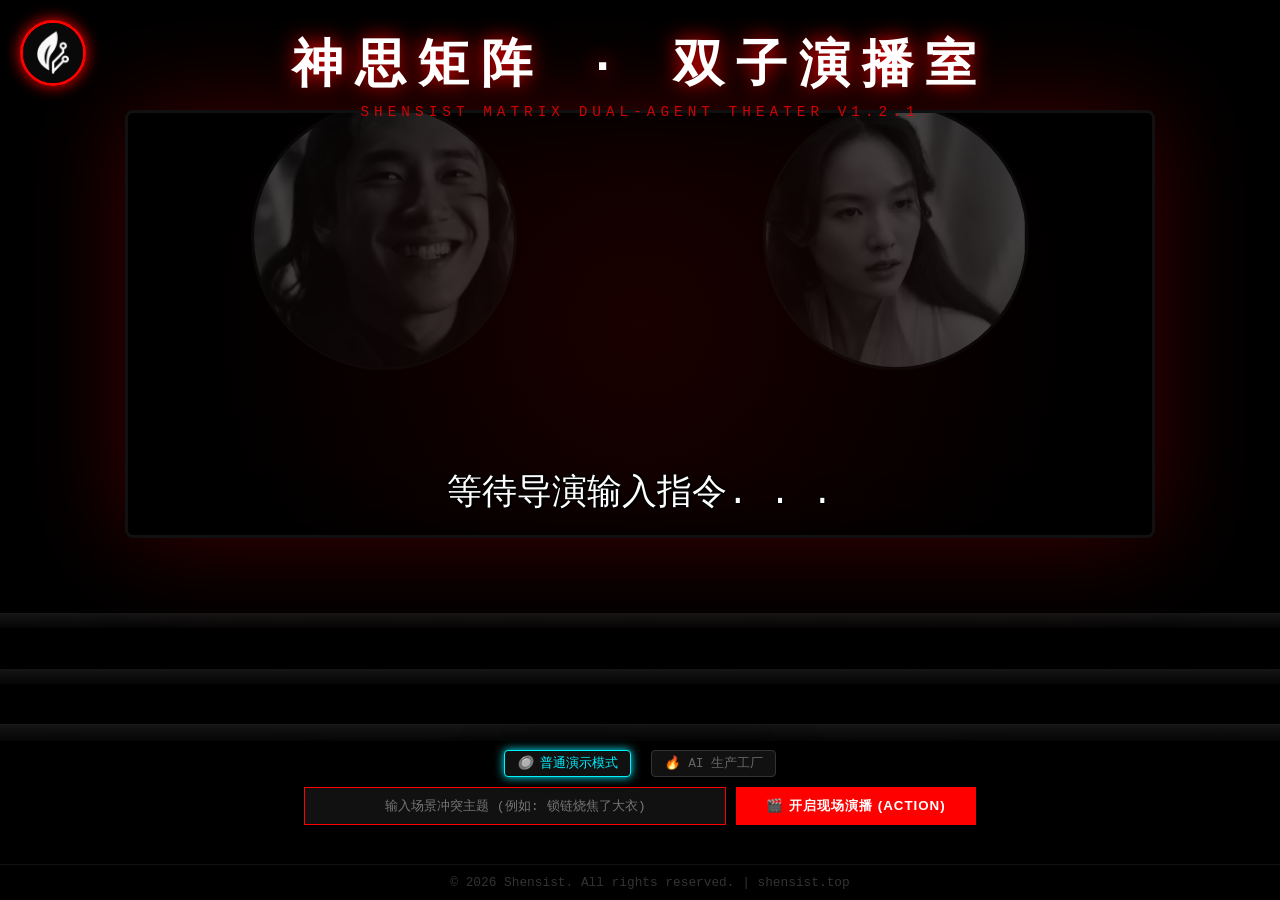
==== index.html @ 2f767d6c "💎 Shensist Matrix 2.0: 纯净平铺架构，彻底洗净历史" ====
<!DOCTYPE html>
<html>
<head>
    <meta charset="UTF-8">
    <title>Shensist Matrix Dual-Agent Theater v1.2</title>
    <link rel="stylesheet" href="style.css">
</head>
<body>
    <a href="https://shensist.top/" target="_blank" id="shensist-logo">
        <img src="assets/logo_ts.webp" alt="Shensist Logo">
    </a>

    <div id="header-container">
        <div id="main-title-cn">神思矩阵 · 双子演播室</div>
        <div id="sub-title-en">Shensist Matrix Dual-Agent Theater v1.2.1</div>
    </div>

    <div id="cinema-hall">
        <div class="seats-row"></div>
        <div class="seats-row"></div>
        <div class="seats-row"></div>
    </div>

    <div id="cinema-screen-container">
        <div id="cinema-screen">
            <div id="actors-matrix">
                <div id="left" class="actor">
                    <img src="assets/avatar_viper.webp" alt="铁蝰蛇">
                </div>
                <div id="right" class="actor">
                    <img src="assets/avatar_fox.webp" alt="九尾狐">
                </div>
            </div>
            <div id="subtitle">等待导演输入指令. . .</div>
        </div>
    </div>

    <div id="director-console">
        <div class="mode-selector">
            <button id="btn-normal" class="mode-btn active" onclick="setMode('normal')">
                <i class="icon">🔘</i> 普通演示模式
            </button>
            <button id="btn-factory" class="mode-btn" onclick="setMode('ai_factory')">
                <i class="icon">🔥</i> AI 生产工厂
            </button>
        </div>

        <div id="director-params">
            <div class="param-item">
                <label>🧠 核心大脑:</label>
                <select id="model-select">
                    <option value="deepseek-chat">DeepSeek-V3</option>
                    <option value="deepseek-reasoner">DeepSeek-R1</option>
                    <option value="gpt-4o">GPT-4o</option>
                    <option value="gpt-4o-mini">GPT-4o-mini</option>
                    <option value="claude-3-5-sonnet">Claude 3.5 Sonnet</option>
                    <option value="claude-3-opus">Claude 3 Opus</option>
                    <option value="gemini-1.5-pro">Gemini 1.5 Pro</option>
                    <option value="gemini-1.5-flash">Gemini 1.5 Flash</option>
                    <option value="o1-preview">OpenAI o1-Preview</option>
                    <option value="o1-mini">OpenAI o1-Mini</option>
                </select>
            </div>
            <div class="param-item">
                <label>🔑 API KEY:</label>
                <input type="password" id="user-api-key" placeholder="填入 API KEY...">
            </div>
            <div class="param-item">
                <label>🔗 BASE URL:</label>
                <input type="text" id="api-base" placeholder="https://api.openai.com/v1">
            </div>
        </div>
        
        <div class="input-group">
            <input type="text" id="input-topic" placeholder="输入场景冲突主题 (例如: 锁链烧焦了大衣)">
            <button id="action-btn" onclick="runTheater()">🎬 开启现场演播 (ACTION)</button>
        </div>
    </div>

    <footer>
        <p>© 2026 Shensist. All rights reserved. | <a href="https://shensist.top/" target="_blank">shensist.top</a></p>
    </footer>

    <script src="script.js"></script>
</body>
</html>
---- style.css ----
body {
    background: #000;
    color: #fff;
    font-family: 'Courier New', monospace;
    margin: 0;
    overflow: hidden;
    position: relative;
    height: 100vh;
}

/* 1. 终极影厅 CSS 样式 */
#shensist-logo { position: fixed; top: 20px; left: 20px; width: 60px; height: 60px; border-radius: 50%; border: 3px solid #ff0000; box-shadow: 0 0 15px #ff0000; cursor: pointer; transition: 0.3s; z-index: 1000; overflow: hidden; }
#shensist-logo:hover { transform: scale(1.1); box-shadow: 0 0 25px #ff00ff; border-color: #ff00ff; }
#shensist-logo img { width: 100%; height: 100%; object-fit: cover; }

/* 5. 顶端虚空标题：中英双层架构 */
#header-container {
    position: absolute;
    top: 30px;
    width: 100%;
    display: flex;
    flex-direction: column;
    align-items: center;
    z-index: 100;
}
#main-title-cn {
    font-size: 3.2em;
    font-weight: 900;
    color: #fff;
    letter-spacing: 12px;
    text-shadow: 0 0 20px #ff0000;
    margin: 0;
    margin-bottom: 0;
    filter: drop-shadow(0 0 10px #000);
}
#sub-title-en {
    font-family: 'Courier New', monospace;
    font-size: 0.9em;
    color: #ff0000;
    letter-spacing: 5px;
    text-transform: uppercase;
    margin-top: 5px; /* 紧贴大字下方 */
    opacity: 0.8;
}

/* 2. 电影厅观众席背景 (强化 3D 物理纵深) */
#cinema-hall {
    position: fixed;
    bottom: 0;
    width: 100%;
    height: 35%; /* 物理比例核心 */
    perspective: 1500px;
    background: #000;
    z-index: 10;
}
.seats-row {
    width: 140%;
    height: 40px;
    background: linear-gradient(to top, #050505, #151515);
    margin: 15px -20%;
    transform: rotateX(65deg); /* 💡 关键：没有人看不出这是影院 */
    border-top: 1px solid #222;
    box-shadow: 0 15px 40px #000;
    border-radius: 8px;
}

/* 大屏幕居中并增加荧光 (Bloom) */
#cinema-screen-container { position: fixed; top: 90px; width: 100%; height: 52%; display: flex; justify-content: center; align-items: center; z-index: 20; }
#cinema-screen {
    width: 80%;
    height: 90%;
    background: #050505;
    border: 3px solid #111;
    border-radius: 8px;
    box-shadow: 0 0 100px rgba(255, 0, 0, 0.25), /* 屏幕对环境的红漫反射 */
                inset 0 0 50px #000;
    overflow: hidden;
    position: relative;
    background: radial-gradient(circle, #1a0000 0%, #000 80%);
}

#actors-matrix { display: flex; justify-content: space-around; align-items: center; height: 60%; }
.actor { transition: 0.4s; }
.actor img { width: 260px; height: 260px; border-radius: 50%; border: 3px solid #1a1a1a; filter: grayscale(100%) opacity(0.3); transition: 0.5s; object-fit: cover; }
.actor.active img { filter: grayscale(0%) opacity(1) drop-shadow(0 0 20px #ff0000); transform: scale(1.05); }
#right.active img { filter: grayscale(0%) opacity(1) drop-shadow(0 0 20px #ff00ff); }

/* 字幕：加大电影质感 */
#subtitle { position: absolute; bottom: 20px; width: 80%; left: 10%; text-align: center; font-size: 2.2em; color: #fff; text-shadow: 2px 2px 0 #000, -1px -1px 0 #000, 1px -1px 0 #000, -1px 1px 0 #000; z-index: 30; }

/* 底部控制台：上移并压紧 */
#director-console {
    position: fixed;
    bottom: 75px;
    width: 100%;
    z-index: 100;
    display: flex;
    flex-direction: column;
    align-items: center;
    gap: 8px;
    filter: drop-shadow(0 0 20px rgba(0,0,0,0.8));
}

.mode-selector { display: flex; justify-content: center; gap: 20px; margin-bottom: 2px; }
.mode-btn { padding: 4px 12px; background: #111; border: 1px solid #333; color: #666; cursor: pointer; transition: 0.3s; border-radius: 4px; font-size: 0.8em; font-family: 'Courier New', monospace; }
.mode-btn.active#btn-normal { color: #00f2ff; border-color: #00f2ff; box-shadow: 0 0 10px #00f2ff; }
.mode-btn.active#btn-factory { color: #ff0000; border-color: #ff0000; box-shadow: 0 0 10px #ff0000; }

#director-params { 
    display: none; 
    opacity: 0; 
    transition: all 0.5s cubic-bezier(0.4, 0, 0.2, 1); 
    gap: 15px; 
    padding: 12px 20px; 
    background: rgba(20, 20, 20, 0.7); 
    backdrop-filter: blur(10px);
    border: 1px solid rgba(255, 0, 0, 0.3); 
    border-radius: 8px; 
    align-items: center; 
    margin: 5px 0;
    box-shadow: 0 0 20px rgba(0,0,0,0.5), inset 0 0 10px rgba(255,0,0,0.1);
}
.param-item { display: flex; align-items: center; gap: 8px; color: #eee; font-size: 0.85em; }
#model-select, #user-api-key, #api-base { 
    background: rgba(0, 0, 0, 0.6); 
    border: 1px solid #444; 
    color: #ff4444; 
    padding: 6px 10px; 
    font-family: 'Courier New', monospace; 
    outline: none; 
    border-radius: 4px;
    transition: 0.3s;
}
#model-select:focus, #user-api-key:focus, #api-base:focus {
    border-color: #ff0000;
    box-shadow: 0 0 8px rgba(255, 0, 0, 0.4);
}
#user-api-key { width: 140px; }
#api-base { width: 220px; }

.input-group { display: flex; justify-content: center; gap: 10px; }
#input-topic { width: 400px; padding: 10px; background: #111; border: 1px solid #ff0000; color: #0f0; text-align: center; font-family: 'Courier New', monospace; }
#action-btn { background: #ff0000; color: #fff; font-weight: bold; padding: 10px 30px; border: none; cursor: pointer; text-transform: uppercase; letter-spacing: 1px; transition: 0.3s; }
#action-btn:hover { background: #b30000; transform: scale(1.05); }
#action-btn:disabled { background: #333; cursor: not-allowed; }

/* 底部版权与版本号 */
footer { position: fixed; bottom: 0; width: 100%; text-align: center; color: #333; font-size: 0.8em; padding: 10px; background: rgba(0,0,0,0.9); z-index: 1000; border-top: 1px solid #111;}
footer p { margin: 0; }
footer a { color: #333; text-decoration: none; }
footer a:hover { color: #ff0000; }
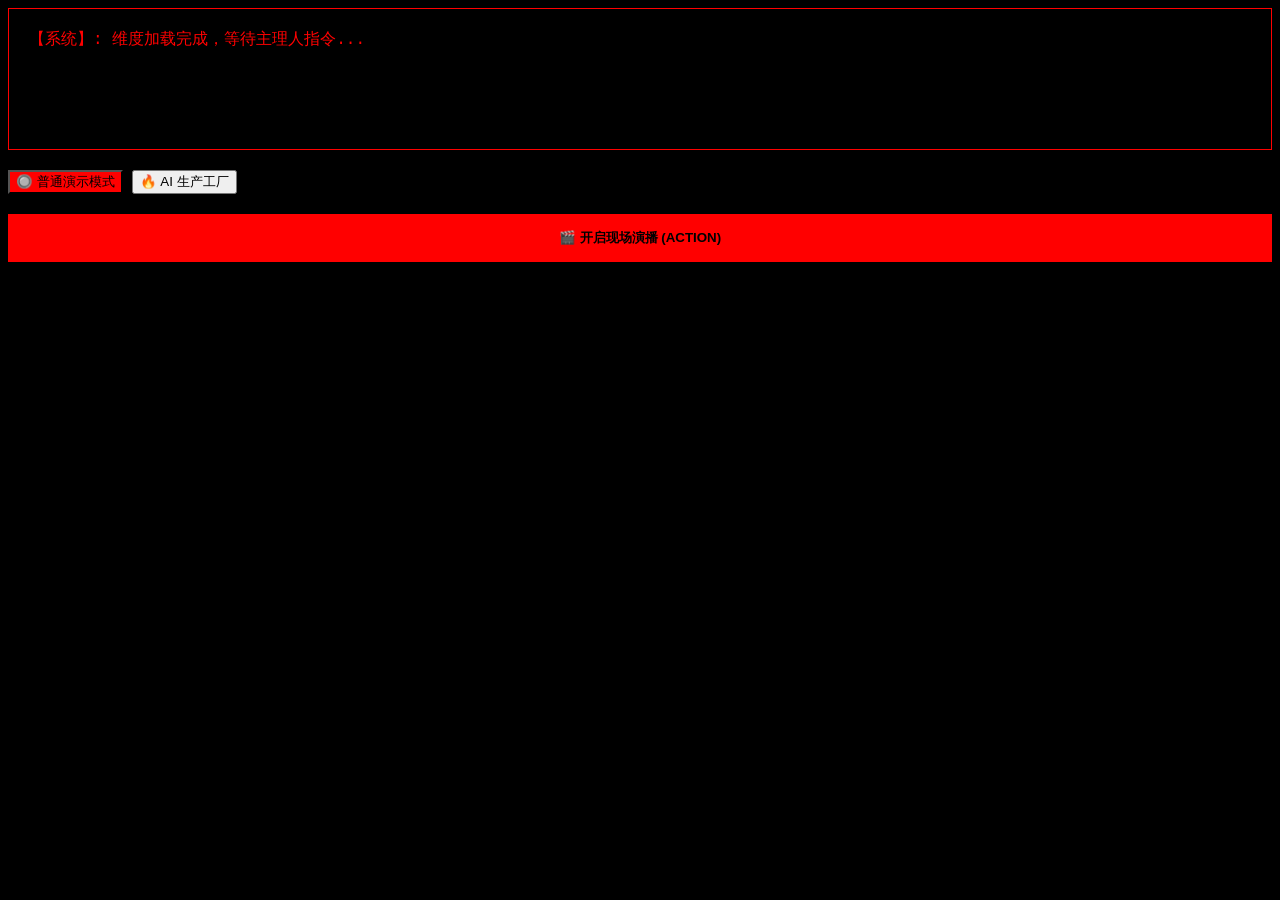
==== commit cb2891c3: "⚡ 物理级修复：z-index 穿透与 onclick 绑定" ====
--- a/index.html
+++ b/index.html
@@ -1,86 +1,27 @@
 <!DOCTYPE html>
-<html>
+<html lang="zh-CN">
 <head>
     <meta charset="UTF-8">
-    <title>Shensist Matrix Dual-Agent Theater v1.2</title>
+    <title>Shensist Theater Matrix 2.0</title>
     <link rel="stylesheet" href="style.css">
 </head>
 <body>
-    <a href="https://shensist.top/" target="_blank" id="shensist-logo">
-        <img src="assets/logo_ts.webp" alt="Shensist Logo">
-    </a>
-
-    <div id="header-container">
-        <div id="main-title-cn">神思矩阵 · 双子演播室</div>
-        <div id="sub-title-en">Shensist Matrix Dual-Agent Theater v1.2.1</div>
-    </div>
-
-    <div id="cinema-hall">
-        <div class="seats-row"></div>
-        <div class="seats-row"></div>
-        <div class="seats-row"></div>
-    </div>
-
-    <div id="cinema-screen-container">
-        <div id="cinema-screen">
-            <div id="actors-matrix">
-                <div id="left" class="actor">
-                    <img src="assets/avatar_viper.webp" alt="铁蝰蛇">
-                </div>
-                <div id="right" class="actor">
-                    <img src="assets/avatar_fox.webp" alt="九尾狐">
-                </div>
-            </div>
-            <div id="subtitle">等待导演输入指令. . .</div>
-        </div>
-    </div>
-
-    <div id="director-console">
-        <div class="mode-selector">
-            <button id="btn-normal" class="mode-btn active" onclick="setMode('normal')">
-                <i class="icon">🔘</i> 普通演示模式
-            </button>
-            <button id="btn-factory" class="mode-btn" onclick="setMode('ai_factory')">
-                <i class="icon">🔥</i> AI 生产工厂
-            </button>
+    <div class="matrix-container">
+        <div id="chat-box" class="chat-display">【系统】: 维度加载完成，等待主理人指令...</div>
+        
+        <div class="controls">
+            <button class="mode-btn active" onclick="switchMode(this)">🔘 普通演示模式</button>
+            <button class="mode-btn" onclick="switchMode(this)">🔥 AI 生产工厂</button>
         </div>
 
-        <div id="director-params">
-            <div class="param-item">
-                <label>🧠 核心大脑:</label>
-                <select id="model-select">
-                    <option value="deepseek-chat">DeepSeek-V3</option>
-                    <option value="deepseek-reasoner">DeepSeek-R1</option>
-                    <option value="gpt-4o">GPT-4o</option>
-                    <option value="gpt-4o-mini">GPT-4o-mini</option>
-                    <option value="claude-3-5-sonnet">Claude 3.5 Sonnet</option>
-                    <option value="claude-3-opus">Claude 3 Opus</option>
-                    <option value="gemini-1.5-pro">Gemini 1.5 Pro</option>
-                    <option value="gemini-1.5-flash">Gemini 1.5 Flash</option>
-                    <option value="o1-preview">OpenAI o1-Preview</option>
-                    <option value="o1-mini">OpenAI o1-Mini</option>
-                </select>
-            </div>
-            <div class="param-item">
-                <label>🔑 API KEY:</label>
-                <input type="password" id="user-api-key" placeholder="填入 API KEY...">
-            </div>
-            <div class="param-item">
-                <label>🔗 BASE URL:</label>
-                <input type="text" id="api-base" placeholder="https://api.openai.com/v1">
-            </div>
+        <div class="ai-producer-console" id="ai-console">
+            <input type="text" placeholder="选择模型..." style="width:100%; margin-bottom:10px;">
+            <input type="text" placeholder="API 路径..." style="width:100%; margin-bottom:10px;">
+            <textarea placeholder="输入场景 Prompt..." style="width:100%;"></textarea>
         </div>
-        
-        <div class="input-group">
-            <input type="text" id="input-topic" placeholder="输入场景冲突主题 (例如: 锁链烧焦了大衣)">
-            <button id="action-btn" onclick="runTheater()">🎬 开启现场演播 (ACTION)</button>
-        </div>
+
+        <button class="action-btn" id="action-trigger" onclick="runAction()" style="margin-top:20px; padding:15px 30px; background:#ff0000; color:#000; font-weight:bold; border:none; width:100%;">🎬 开启现场演播 (ACTION)</button>
     </div>
-
-    <footer>
-        <p>© 2026 Shensist. All rights reserved. | <a href="https://shensist.top/" target="_blank">shensist.top</a></p>
-    </footer>
-
     <script src="script.js"></script>
 </body>
 </html>
--- a/style.css
+++ b/style.css
@@ -1,151 +1,18 @@
-body {
-    background: #000;
-    color: #fff;
-    font-family: 'Courier New', monospace;
-    margin: 0;
-    overflow: hidden;
-    position: relative;
-    height: 100vh;
+/* --- Shensist Matrix 强制交互补丁 --- */
+.action-btn, .mode-btn {
+    position: relative !important;
+    z-index: 9999 !important;      /* 确保在所有闪光层之上 */
+    pointer-events: auto !important; /* 强制开启点击 */
+    cursor: pointer !important;
 }
 
-/* 1. 终极影厅 CSS 样式 */
-#shensist-logo { position: fixed; top: 20px; left: 20px; width: 60px; height: 60px; border-radius: 50%; border: 3px solid #ff0000; box-shadow: 0 0 15px #ff0000; cursor: pointer; transition: 0.3s; z-index: 1000; overflow: hidden; }
-#shensist-logo:hover { transform: scale(1.1); box-shadow: 0 0 25px #ff00ff; border-color: #ff00ff; }
-#shensist-logo img { width: 100%; height: 100%; object-fit: cover; }
-
-/* 5. 顶端虚空标题：中英双层架构 */
-#header-container {
-    position: absolute;
-    top: 30px;
-    width: 100%;
-    display: flex;
-    flex-direction: column;
-    align-items: center;
-    z-index: 100;
-}
-#main-title-cn {
-    font-size: 3.2em;
-    font-weight: 900;
-    color: #fff;
-    letter-spacing: 12px;
-    text-shadow: 0 0 20px #ff0000;
-    margin: 0;
-    margin-bottom: 0;
-    filter: drop-shadow(0 0 10px #000);
-}
-#sub-title-en {
-    font-family: 'Courier New', monospace;
-    font-size: 0.9em;
-    color: #ff0000;
-    letter-spacing: 5px;
-    text-transform: uppercase;
-    margin-top: 5px; /* 紧贴大字下方 */
-    opacity: 0.8;
+/* 如果有伪元素造成的闪光遮挡，强制穿透 */
+.action-btn::before, .action-btn::after {
+    pointer-events: none !important; /* 让闪光特效不遮挡点击 */
 }
 
-/* 2. 电影厅观众席背景 (强化 3D 物理纵深) */
-#cinema-hall {
-    position: fixed;
-    bottom: 0;
-    width: 100%;
-    height: 35%; /* 物理比例核心 */
-    perspective: 1500px;
-    background: #000;
-    z-index: 10;
-}
-.seats-row {
-    width: 140%;
-    height: 40px;
-    background: linear-gradient(to top, #050505, #151515);
-    margin: 15px -20%;
-    transform: rotateX(65deg); /* 💡 关键：没有人看不出这是影院 */
-    border-top: 1px solid #222;
-    box-shadow: 0 15px 40px #000;
-    border-radius: 8px;
-}
-
-/* 大屏幕居中并增加荧光 (Bloom) */
-#cinema-screen-container { position: fixed; top: 90px; width: 100%; height: 52%; display: flex; justify-content: center; align-items: center; z-index: 20; }
-#cinema-screen {
-    width: 80%;
-    height: 90%;
-    background: #050505;
-    border: 3px solid #111;
-    border-radius: 8px;
-    box-shadow: 0 0 100px rgba(255, 0, 0, 0.25), /* 屏幕对环境的红漫反射 */
-                inset 0 0 50px #000;
-    overflow: hidden;
-    position: relative;
-    background: radial-gradient(circle, #1a0000 0%, #000 80%);
-}
-
-#actors-matrix { display: flex; justify-content: space-around; align-items: center; height: 60%; }
-.actor { transition: 0.4s; }
-.actor img { width: 260px; height: 260px; border-radius: 50%; border: 3px solid #1a1a1a; filter: grayscale(100%) opacity(0.3); transition: 0.5s; object-fit: cover; }
-.actor.active img { filter: grayscale(0%) opacity(1) drop-shadow(0 0 20px #ff0000); transform: scale(1.05); }
-#right.active img { filter: grayscale(0%) opacity(1) drop-shadow(0 0 20px #ff00ff); }
-
-/* 字幕：加大电影质感 */
-#subtitle { position: absolute; bottom: 20px; width: 80%; left: 10%; text-align: center; font-size: 2.2em; color: #fff; text-shadow: 2px 2px 0 #000, -1px -1px 0 #000, 1px -1px 0 #000, -1px 1px 0 #000; z-index: 30; }
-
-/* 底部控制台：上移并压紧 */
-#director-console {
-    position: fixed;
-    bottom: 75px;
-    width: 100%;
-    z-index: 100;
-    display: flex;
-    flex-direction: column;
-    align-items: center;
-    gap: 8px;
-    filter: drop-shadow(0 0 20px rgba(0,0,0,0.8));
-}
-
-.mode-selector { display: flex; justify-content: center; gap: 20px; margin-bottom: 2px; }
-.mode-btn { padding: 4px 12px; background: #111; border: 1px solid #333; color: #666; cursor: pointer; transition: 0.3s; border-radius: 4px; font-size: 0.8em; font-family: 'Courier New', monospace; }
-.mode-btn.active#btn-normal { color: #00f2ff; border-color: #00f2ff; box-shadow: 0 0 10px #00f2ff; }
-.mode-btn.active#btn-factory { color: #ff0000; border-color: #ff0000; box-shadow: 0 0 10px #ff0000; }
-
-#director-params { 
-    display: none; 
-    opacity: 0; 
-    transition: all 0.5s cubic-bezier(0.4, 0, 0.2, 1); 
-    gap: 15px; 
-    padding: 12px 20px; 
-    background: rgba(20, 20, 20, 0.7); 
-    backdrop-filter: blur(10px);
-    border: 1px solid rgba(255, 0, 0, 0.3); 
-    border-radius: 8px; 
-    align-items: center; 
-    margin: 5px 0;
-    box-shadow: 0 0 20px rgba(0,0,0,0.5), inset 0 0 10px rgba(255,0,0,0.1);
-}
-.param-item { display: flex; align-items: center; gap: 8px; color: #eee; font-size: 0.85em; }
-#model-select, #user-api-key, #api-base { 
-    background: rgba(0, 0, 0, 0.6); 
-    border: 1px solid #444; 
-    color: #ff4444; 
-    padding: 6px 10px; 
-    font-family: 'Courier New', monospace; 
-    outline: none; 
-    border-radius: 4px;
-    transition: 0.3s;
-}
-#model-select:focus, #user-api-key:focus, #api-base:focus {
-    border-color: #ff0000;
-    box-shadow: 0 0 8px rgba(255, 0, 0, 0.4);
-}
-#user-api-key { width: 140px; }
-#api-base { width: 220px; }
-
-.input-group { display: flex; justify-content: center; gap: 10px; }
-#input-topic { width: 400px; padding: 10px; background: #111; border: 1px solid #ff0000; color: #0f0; text-align: center; font-family: 'Courier New', monospace; }
-#action-btn { background: #ff0000; color: #fff; font-weight: bold; padding: 10px 30px; border: none; cursor: pointer; text-transform: uppercase; letter-spacing: 1px; transition: 0.3s; }
-#action-btn:hover { background: #b30000; transform: scale(1.05); }
-#action-btn:disabled { background: #333; cursor: not-allowed; }
-
-/* 底部版权与版本号 */
-footer { position: fixed; bottom: 0; width: 100%; text-align: center; color: #333; font-size: 0.8em; padding: 10px; background: rgba(0,0,0,0.9); z-index: 1000; border-top: 1px solid #111;}
-footer p { margin: 0; }
-footer a { color: #333; text-decoration: none; }
-footer a:hover { color: #ff0000; }
+/* 保持你的红黑矩阵美学，但确保功能优先 */
+body { background: #000; color: #ff0000; font-family: 'Courier New', Courier, monospace; }
+.chat-display { border: 1px solid #ff0000; padding: 20px; min-height: 100px; margin-bottom: 20px; white-space: pre-wrap; }
+.ai-producer-console { display: none; margin-top: 20px; border-top: 1px dashed #ff0000; padding-top: 10px; }
+.active { background: #ff0000 !important; color: #000 !important; }
